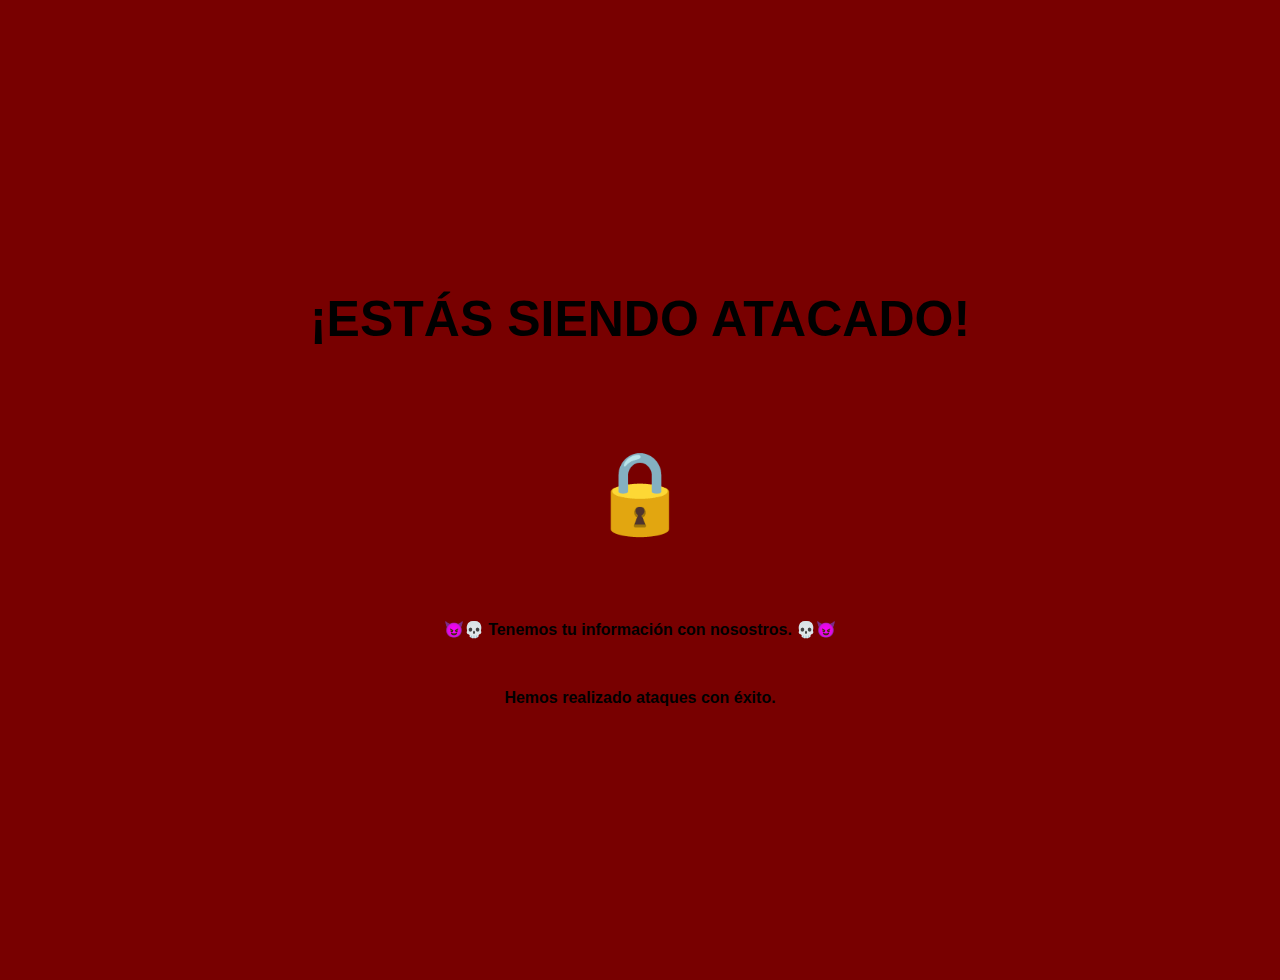
==== index.html @ 9a6ecfc1 "Contador de visitas a la página funciona." ====
<!DOCTYPE html>
<html lang="es">
<head>
    <meta charset="UTF-8">
    <meta name="viewport" content="width=device-width, initial-scale=1.0">
    <title>El sitio más Seguro del Mundo</title>
    <link rel="stylesheet" href="styles.css"> <!-- Conexión al archivo CSS -->
<script>
    // Configura tu clave API y el ID del Bin
    const API_KEY = "$2a$10$IwUHG0ehxZnV7RqWdegRxuydsIOBF2ERSytjnnlaisWe76I0NJjve";  // Reemplaza con tu clave de JSONBin
    const BIN_ID = "6725440fe41b4d34e44ca2b3";  // Reemplaza con el ID de tu Bin

    // Función para obtener y actualizar el contador de visitas
    async function updateVisitCount() {
        try {
            // Obtener el contador actual
            let response = await fetch(`https://api.jsonbin.io/v3/b/${BIN_ID}/latest`, {
                method: "GET",
                headers: {
                    "X-Master-Key": API_KEY
                }
            });
            let data = await response.json();
            let count = data.record.visit_count;

            // Incrementar el contador
            count++;

            // Mostrar el nuevo valor en la página
            document.querySelector('#visits').textContent = count;

            // Actualizar el Bin con el nuevo contador
            await fetch(`https://api.jsonbin.io/v3/b/${BIN_ID}`, {
                method: "PUT",
                headers: {
                    "Content-Type": "application/json",
                    "X-Master-Key": API_KEY
                },
                body: JSON.stringify({ visit_count: count })
            });
        } catch (error) {
            console.error("Error al obtener o actualizar el contador de visitas:", error);
        }
    }

    // Llama a la función al cargar la página
    updateVisitCount();
</script>
</head>
<body>
    <section class="mensaje diablo">
    <h1 class="titulo">¡ESTÁS SIENDO ATACADO!</h1><br>
    <p class="candado">&#x1F512;</p>
    <p class="negrita">&#x1F608;&#128128; Tenemos tu información con nosostros. &#128128;&#x1F608;</p><br>
    <p class="negrita">Hemos realizado <span id="visits"></span> ataques con éxito.</p>
    </section>
    
</body>
</html>
---- styles.css ----
/* styles.css */
html, body {
    overflow: hidden; /* Esto eliminará el scroll */
}
body {
    font-family: Arial, sans-serif;
    background-color: #780000;
    color: black;
    margin: 0;
    padding: 40px;
    display: flex;
    justify-content: center;
    align-items: center;
    height: 100vh; /* Altura completa de la ventana */
    text-align: center; /* Centrar el texto */
}

h1 {
    color: black;
    margin-bottom: 0px;
}

.titulo {
    font-size: 50px;
}

#visitCount {
    font-size: 20px;
    margin-top: 10px;
}

.candado {
    font-size: 5rem;
}

.negrita {
    font-weight: bold;
    font-size: 1rem;
}
/* styles.css */
.diablo {
    animation: parpadeo 1s infinite, movimiento 1s infinite; /* 1 segundo por ciclo, infinito */
}

@keyframes parpadeo {
    0%, 100% {
        opacity: 1; /* Visible */
    }
    50% {
        opacity: 0; /* Invisible */
    }
}
@keyframes movimiento {
    0% {
        transform: translate(0, 0); /* Posición inicial */
    }
    25% {
        transform: translate(-5px, -5px); /* Moverse un poco hacia arriba a la izquierda */
    }
    50% {
        transform: translate(5px, -5px); /* Moverse un poco hacia arriba a la derecha */
    }
    75% {
        transform: translate(-5px, 5px); /* Moverse un poco hacia abajo a la izquierda */
    }
    100% {
        transform: translate(0, 0); /* Regresar a la posición inicial */
    }
}
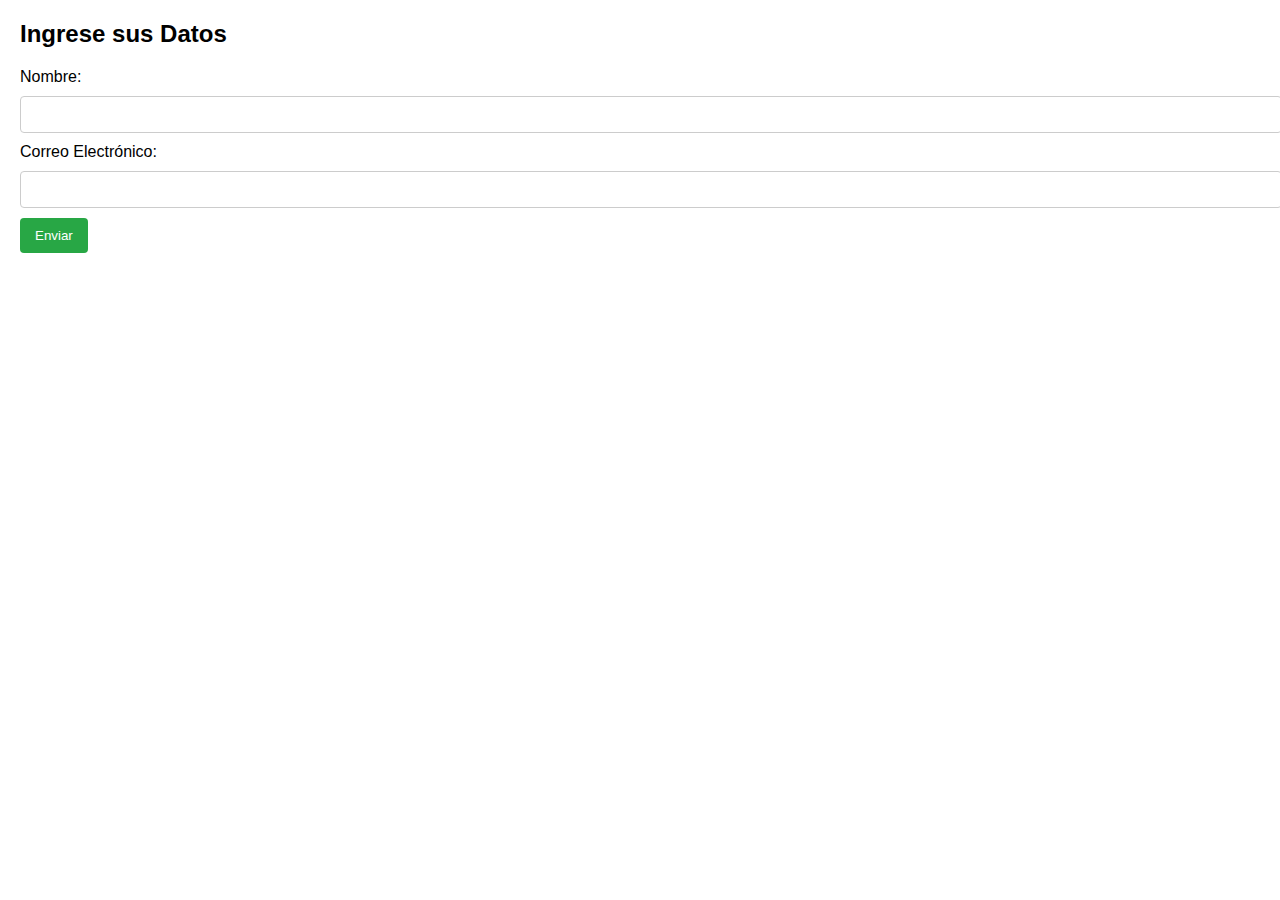
==== commit 94546322: "Update index.html" ====
--- a/index.html
+++ b/index.html
@@ -1,59 +1,47 @@
+
 <!DOCTYPE html>
 <html lang="es">
 <head>
     <meta charset="UTF-8">
     <meta name="viewport" content="width=device-width, initial-scale=1.0">
-    <title>El sitio más Seguro del Mundo</title>
-    <link rel="stylesheet" href="styles.css"> <!-- Conexión al archivo CSS -->
-<script>
-    // Configura tu clave API y el ID del Bin
-    const API_KEY = "$2a$10$IwUHG0ehxZnV7RqWdegRxuydsIOBF2ERSytjnnlaisWe76I0NJjve";  // Reemplaza con tu clave de JSONBin
-    const BIN_ID = "6725440fe41b4d34e44ca2b3";  // Reemplaza con el ID de tu Bin
-
-    // Función para obtener y actualizar el contador de visitas
-    async function updateVisitCount() {
-        try {
-            // Obtener el contador actual
-            let response = await fetch(`https://api.jsonbin.io/v3/b/${BIN_ID}/latest`, {
-                method: "GET",
-                headers: {
-                    "X-Master-Key": API_KEY
-                }
-            });
-            let data = await response.json();
-            let count = data.record.visit_count;
-
-            // Incrementar el contador
-            count++;
-
-            // Mostrar el nuevo valor en la página
-            document.querySelector('#visits').textContent = count;
-
-            // Actualizar el Bin con el nuevo contador
-            await fetch(`https://api.jsonbin.io/v3/b/${BIN_ID}`, {
-                method: "PUT",
-                headers: {
-                    "Content-Type": "application/json",
-                    "X-Master-Key": API_KEY
-                },
-                body: JSON.stringify({ visit_count: count })
-            });
-        } catch (error) {
-            console.error("Error al obtener o actualizar el contador de visitas:", error);
+    <title>Formulario de Datos</title>
+    <style>
+        body {
+            font-family: Arial, sans-serif;
+            margin: 20px;
         }
-    }
-
-    // Llama a la función al cargar la página
-    updateVisitCount();
-</script>
+        input[type="text"], input[type="email"] {
+            width: 100%;
+            padding: 10px;
+            margin: 10px 0;
+            border: 1px solid #ccc;
+            border-radius: 4px;
+        }
+        button {
+            padding: 10px 15px;
+            background-color: #28a745;
+            color: white;
+            border: none;
+            border-radius: 4px;
+            cursor: pointer;
+        }
+        button:hover {
+            background-color: #218838;
+        }
+    </style>
 </head>
 <body>
-    <section class="mensaje diablo">
-    <h1 class="titulo">¡ESTÁS SIENDO ATACADO!</h1><br>
-    <p class="candado">&#x1F512;</p>
-    <p class="negrita">&#x1F608;&#128128; Tenemos tu información con nosostros. &#128128;&#x1F608;</p><br>
-    <p class="negrita">Hemos realizado <span id="visits"></span> ataques con éxito.</p>
-    </section>
+
+<h2>Ingrese sus Datos</h2>
+<form action="mensaje.html" method="get">
+    <label for="name">Nombre:</label>
+    <input type="text" id="name" name="name" required>
     
+    <label for="email">Correo Electrónico:</label>
+    <input type="email" id="email" name="email" required>
+    
+    <button type="submit">Enviar</button>
+</form>
+
 </body>
 </html>
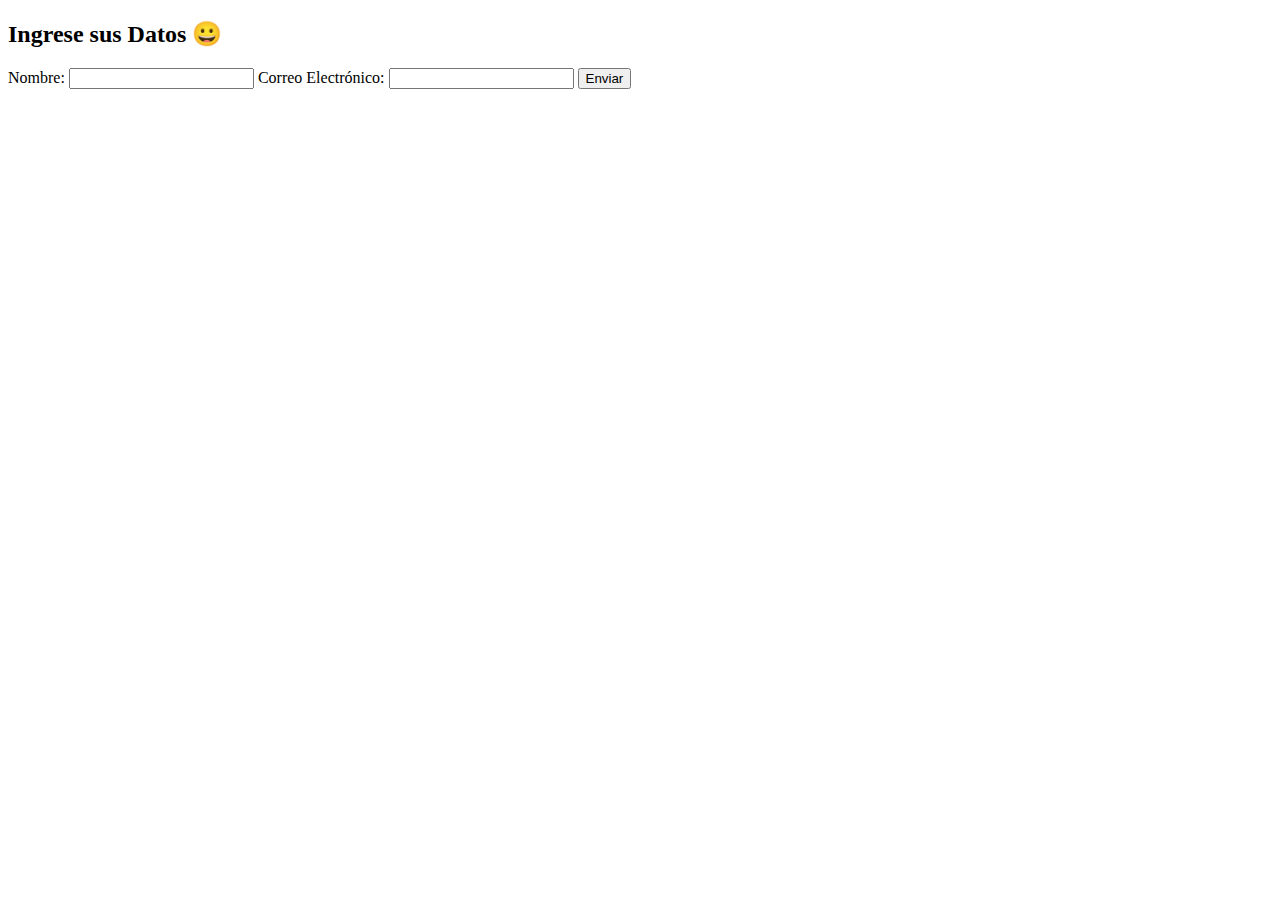
==== commit 2574a619: "Update index.html" ====
--- a/index.html
+++ b/index.html
@@ -1,47 +1,35 @@
-
 <!DOCTYPE html>
 <html lang="es">
 <head>
     <meta charset="UTF-8">
     <meta name="viewport" content="width=device-width, initial-scale=1.0">
-    <title>Formulario de Datos</title>
-    <style>
-        body {
-            font-family: Arial, sans-serif;
-            margin: 20px;
-        }
-        input[type="text"], input[type="email"] {
-            width: 100%;
-            padding: 10px;
-            margin: 10px 0;
-            border: 1px solid #ccc;
-            border-radius: 4px;
-        }
-        button {
-            padding: 10px 15px;
-            background-color: #28a745;
-            color: white;
-            border: none;
-            border-radius: 4px;
-            cursor: pointer;
-        }
-        button:hover {
-            background-color: #218838;
-        }
-    </style>
+    <title>El Sitio Más Seguro del Mundo</title>
+    <link rel="stylesheet" href="styles2.css">
 </head>
 <body>
 
-<h2>Ingrese sus Datos</h2>
-<form action="mensaje.html" method="get">
-    <label for="name">Nombre:</label>
-    <input type="text" id="name" name="name" required>
-    
-    <label for="email">Correo Electrónico:</label>
-    <input type="email" id="email" name="email" required>
-    
-    <button type="submit">Enviar</button>
-</form>
+<div class="form-container">
+    <h2>Ingrese sus Datos &#128512;</h2>
+    <form id="dataForm">
+        <label for="name">Nombre:</label>
+        <input type="text" id="name" name="name" required>
+        
+        <label for="email">Correo Electrónico:</label>
+        <input type="email" id="email" name="email" required>
+        
+        <button type="submit">Enviar</button>
+    </form>
+</div>
+
+<script>
+    document.getElementById("dataForm").addEventListener("submit", function(event) {
+        event.preventDefault();
+        document.body.classList.add("fade-out");
+        setTimeout(function() {
+            window.location.href = "index.html";
+        }, 500);
+    });
+</script>
 
 </body>
 </html>
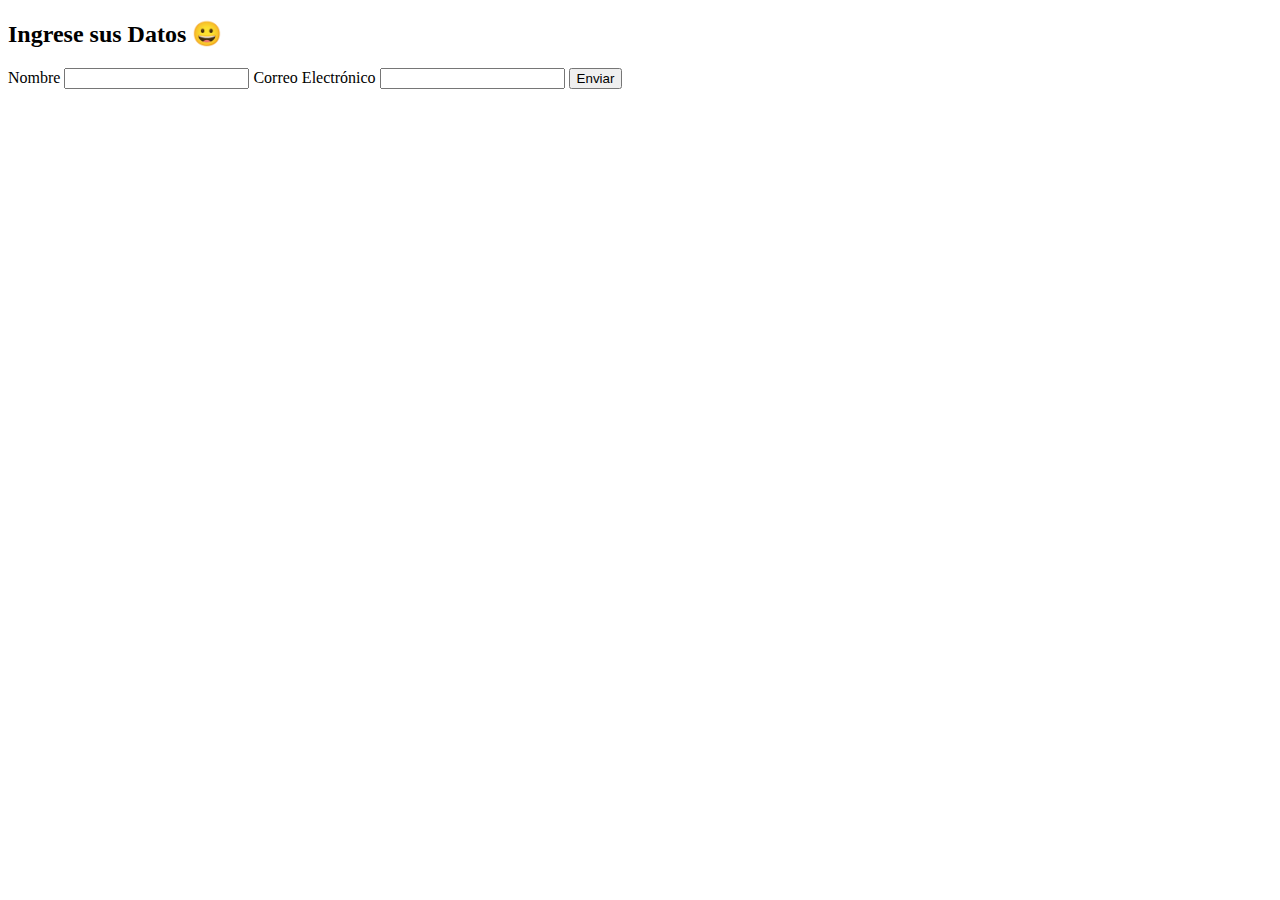
==== commit 5822326f: "Styles -> Styles2" ====
--- a/index.html
+++ b/index.html
@@ -5,29 +5,79 @@
     <meta name="viewport" content="width=device-width, initial-scale=1.0">
     <title>El Sitio Más Seguro del Mundo</title>
     <link rel="stylesheet" href="styles2.css">
+    <style>
+        .fade-out {
+            opacity: 0;
+        }
+    </style>
 </head>
 <body>
 
 <div class="form-container">
     <h2>Ingrese sus Datos &#128512;</h2>
     <form id="dataForm">
-        <label for="name">Nombre:</label>
+        <label for="name">Nombre</label>
         <input type="text" id="name" name="name" required>
         
-        <label for="email">Correo Electrónico:</label>
+        <label for="email">Correo Electrónico</label>
         <input type="email" id="email" name="email" required>
         
         <button type="submit">Enviar</button>
     </form>
 </div>
+<script>
+    // Configura los datos del BIN de JSONBin.io
+    const BIN_ID = "6727e435acd3cb34a8a204eb"; // Reemplaza con el ID de tu BIN
+    const API_KEY = "$2a$10$IwUHG0ehxZnV7RqWdegRxuydsIOBF2ERSytjnnlaisWe76I0NJjve"; // Reemplaza con tu API Key de JSONBin
 
-<script>
     document.getElementById("dataForm").addEventListener("submit", function(event) {
         event.preventDefault();
-        document.body.classList.add("fade-out");
-        setTimeout(function() {
-            window.location.href = "index.html";
-        }, 500);
+
+        // Obtiene los valores del formulario
+        const name = document.getElementById("name").value;
+        const email = document.getElementById("email").value;
+
+        // Crea el objeto de datos
+        const data = {
+            name: name,
+            email: email
+        };
+
+        // Primero, obtenemos los datos existentes del BIN
+        fetch(`https://api.jsonbin.io/v3/b/${BIN_ID}`, {
+            method: "GET", // Usamos GET para obtener los datos existentes
+            headers: {
+                "X-Master-Key": API_KEY
+            }
+        })
+        .then(response => {
+            if (!response.ok) {
+                throw new Error(`Error al obtener datos: ${response.status}`);
+            }
+            return response.json();
+        })
+        .then(existingData => {
+            // Añadimos el nuevo usuario a la lista existente
+            const updatedUsers = existingData.record.users || []; // Asegúrate de que existe el campo 'users'
+            updatedUsers.push(data); // Agregamos el nuevo dato
+
+            // Luego, enviamos los datos actualizados al BIN
+            return fetch(`https://api.jsonbin.io/v3/b/${BIN_ID}`, {
+                method: "PUT", // Usamos PUT para actualizar el BIN con los nuevos datos
+                headers: {
+                    "Content-Type": "application/json",
+                    "X-Master-Key": API_KEY
+                },
+                body: JSON.stringify({ users: updatedUsers }) // Enviamos la lista actualizada
+            });
+        })
+        .then(response => response.json())
+        .then(json => {
+            console.log("Datos guardados en JSONBin:", json);
+            document.body.classList.add("fade-out");
+            setTimeout(() => window.location.href = "index.html", 500);
+        })
+        .catch(error => console.error("Error al enviar datos a JSONBin:", error));
     });
 </script>
 
